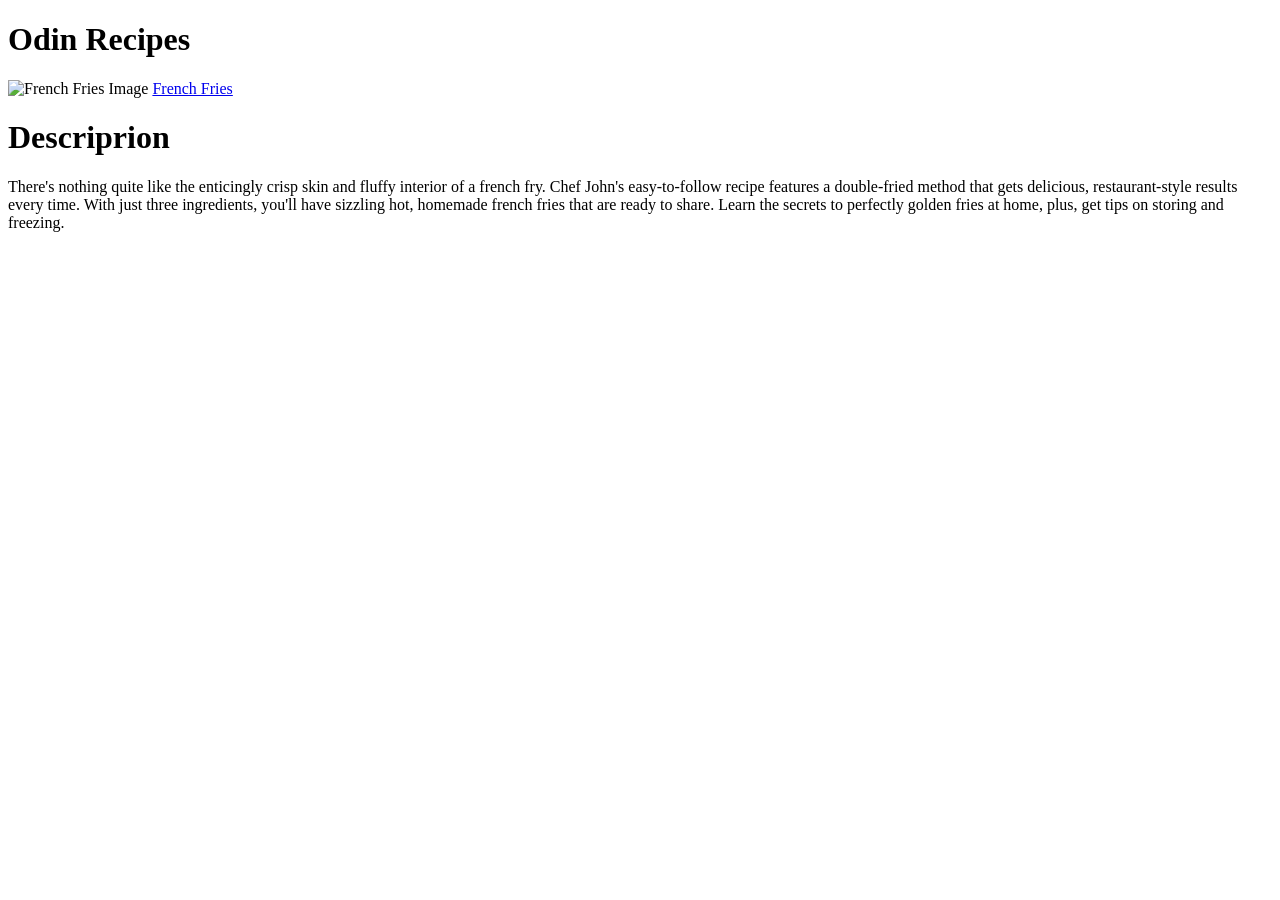
==== index.html @ 1cff0ad6 "Add image and food description" ====
<!DOCTYPE html>
<html lang="en">
<head>
    <meta charset="UTF-8">
    <meta http-equiv="X-UA-Compatible" content="IE=edge">
    <meta name="viewport" content="width=device-width, initial-scale=1.0">
    <title>Assignment TheOdinProject</title>
</head>
<body>
    <h1>Odin Recipes</h1>
    <img src="images/french-fries.jpg" alt="French Fries Image">
    <a href="recipes/french-fries.html">French Fries</a>
    <h1>Descriprion</h1>
    <p>There's nothing quite like the enticingly crisp skin and fluffy interior of a french fry. Chef John's easy-to-follow recipe features a double-fried method that gets delicious, restaurant-style results every time. With just three ingredients, you'll have sizzling hot, homemade french fries that are ready to share. Learn the secrets to perfectly golden fries at home, plus, get tips on storing and freezing. </p>
    

</body>
</html>
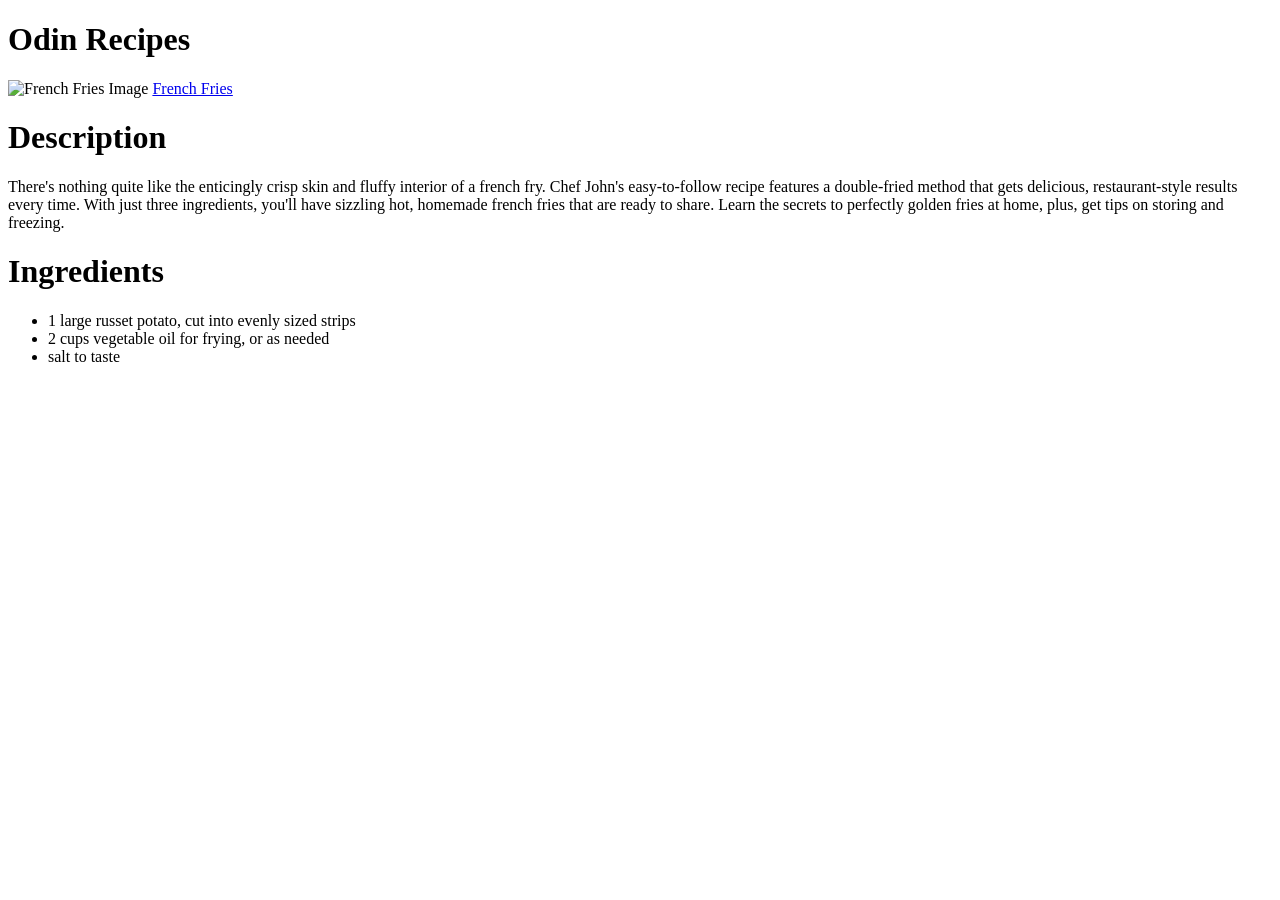
==== commit 43565b0c: "Add ingredients and Fix typo in description heading" ====
--- a/index.html
+++ b/index.html
@@ -10,9 +10,15 @@
     <h1>Odin Recipes</h1>
     <img src="images/french-fries.jpg" alt="French Fries Image">
     <a href="recipes/french-fries.html">French Fries</a>
-    <h1>Descriprion</h1>
+    <h1>Description</h1>
     <p>There's nothing quite like the enticingly crisp skin and fluffy interior of a french fry. Chef John's easy-to-follow recipe features a double-fried method that gets delicious, restaurant-style results every time. With just three ingredients, you'll have sizzling hot, homemade french fries that are ready to share. Learn the secrets to perfectly golden fries at home, plus, get tips on storing and freezing. </p>
-    
+
+    <h1>Ingredients</h1>
+    <ul>
+        <li>1 large russet potato, cut into evenly sized strips</li>
+        <li>2 cups vegetable oil for frying, or as needed</li>
+        <li>salt to taste</li>
+    </ul>
 
 </body>
 </html>
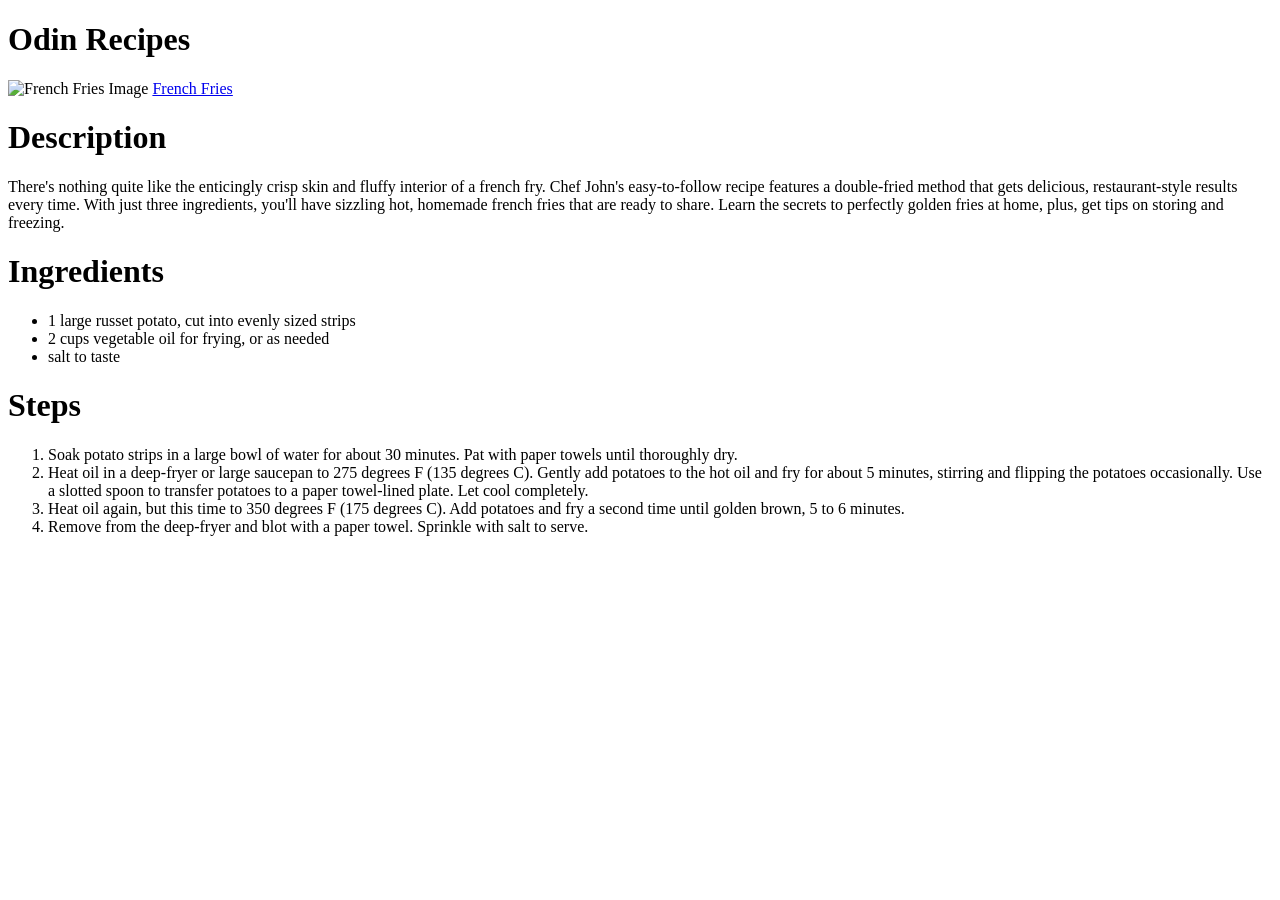
==== commit 39330959: "Add Steps" ====
--- a/index.html
+++ b/index.html
@@ -20,5 +20,13 @@
         <li>salt to taste</li>
     </ul>
 
+    <h1>Steps</h1>
+    <ol>
+        <li>Soak potato strips in a large bowl of water for about 30 minutes. Pat with paper towels until thoroughly dry. </li>
+        <li>Heat oil in a deep-fryer or large saucepan to 275 degrees F (135 degrees C). Gently add potatoes to the hot oil and fry for about 5 minutes, stirring and flipping the potatoes occasionally. Use a slotted spoon to transfer potatoes to a paper towel-lined plate. Let cool completely.</li>
+        <li>Heat oil again, but this time to 350 degrees F (175 degrees C). Add potatoes and fry a second time until golden brown, 5 to 6 minutes. </li>
+        <li>Remove from the deep-fryer and blot with a paper towel. Sprinkle with salt to serve. </li>
+    </ol>
+
 </body>
 </html>
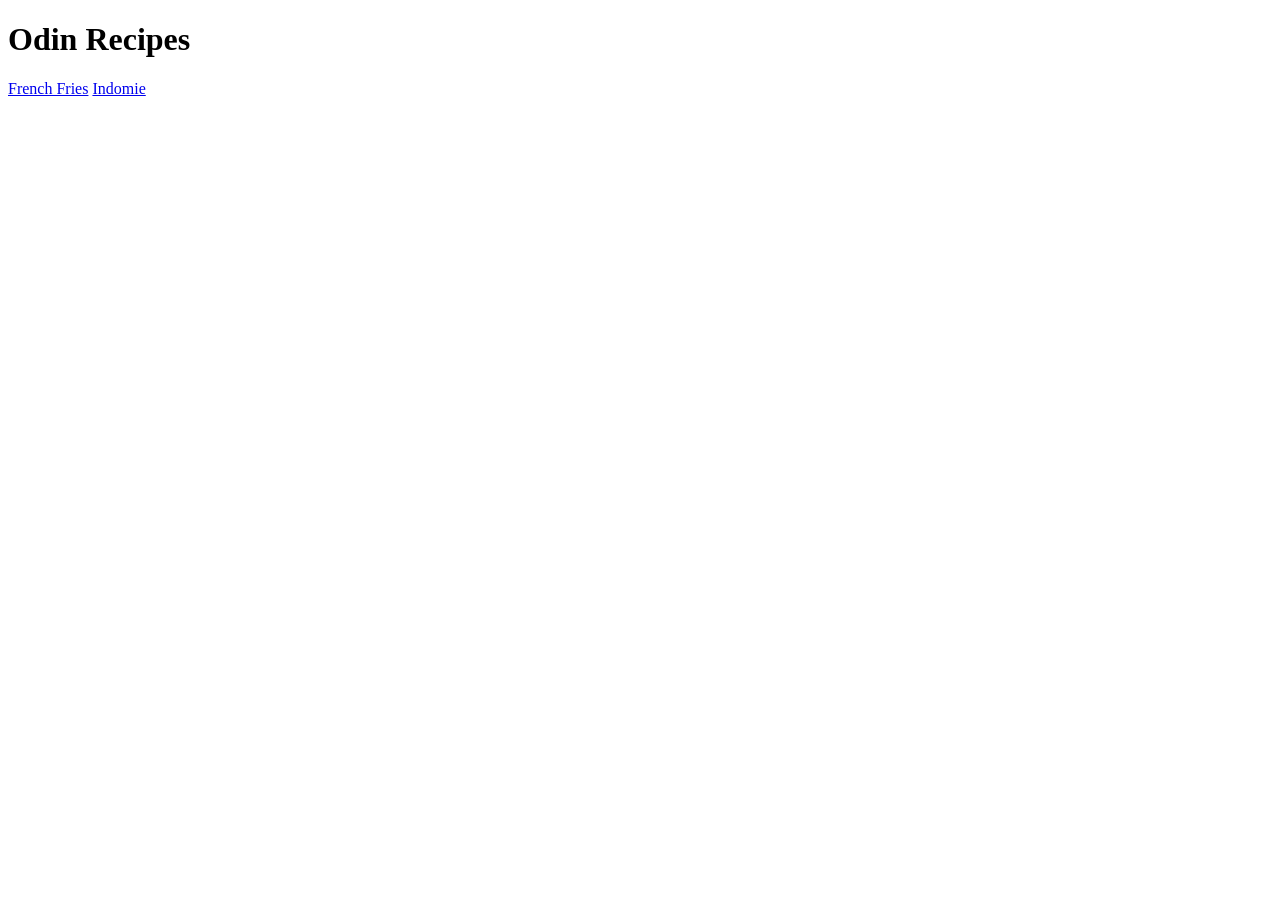
==== commit 31cac805: "Fix exchanged page between index.html and french-fries.html" ====
--- a/index.html
+++ b/index.html
@@ -8,25 +8,8 @@
 </head>
 <body>
     <h1>Odin Recipes</h1>
-    <img src="images/french-fries.jpg" alt="French Fries Image">
     <a href="recipes/french-fries.html">French Fries</a>
-    <h1>Description</h1>
-    <p>There's nothing quite like the enticingly crisp skin and fluffy interior of a french fry. Chef John's easy-to-follow recipe features a double-fried method that gets delicious, restaurant-style results every time. With just three ingredients, you'll have sizzling hot, homemade french fries that are ready to share. Learn the secrets to perfectly golden fries at home, plus, get tips on storing and freezing. </p>
-
-    <h1>Ingredients</h1>
-    <ul>
-        <li>1 large russet potato, cut into evenly sized strips</li>
-        <li>2 cups vegetable oil for frying, or as needed</li>
-        <li>salt to taste</li>
-    </ul>
-
-    <h1>Steps</h1>
-    <ol>
-        <li>Soak potato strips in a large bowl of water for about 30 minutes. Pat with paper towels until thoroughly dry. </li>
-        <li>Heat oil in a deep-fryer or large saucepan to 275 degrees F (135 degrees C). Gently add potatoes to the hot oil and fry for about 5 minutes, stirring and flipping the potatoes occasionally. Use a slotted spoon to transfer potatoes to a paper towel-lined plate. Let cool completely.</li>
-        <li>Heat oil again, but this time to 350 degrees F (175 degrees C). Add potatoes and fry a second time until golden brown, 5 to 6 minutes. </li>
-        <li>Remove from the deep-fryer and blot with a paper towel. Sprinkle with salt to serve. </li>
-    </ol>
+    <a href="recipes/indomie.html">Indomie</a>
 
 </body>
 </html>
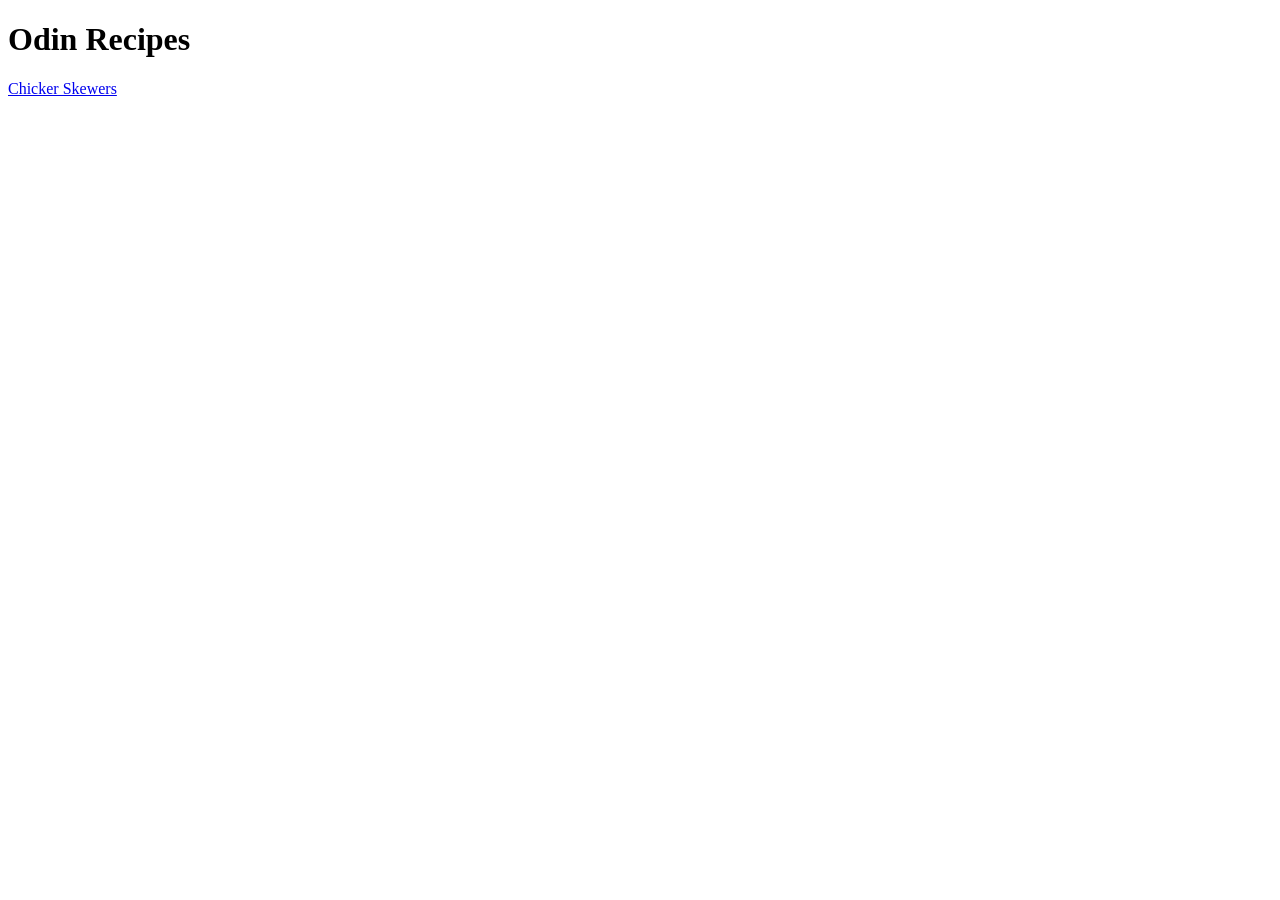
==== commit c41c26b9: "add new recipes link to index" ====
--- a/index.html
+++ b/index.html
@@ -2,14 +2,11 @@
 <html lang="en">
 <head>
     <meta charset="UTF-8">
-    <meta http-equiv="X-UA-Compatible" content="IE=edge">
     <meta name="viewport" content="width=device-width, initial-scale=1.0">
-    <title>Assignment TheOdinProject</title>
+    <title>Odin Recipes</title>
 </head>
 <body>
     <h1>Odin Recipes</h1>
-    <a href="recipes/french-fries.html">French Fries</a>
-    <a href="recipes/indomie.html">Indomie</a>
-
+    <a href="recipes/chickenSkewers.html">Chicker Skewers</a>
 </body>
 </html>
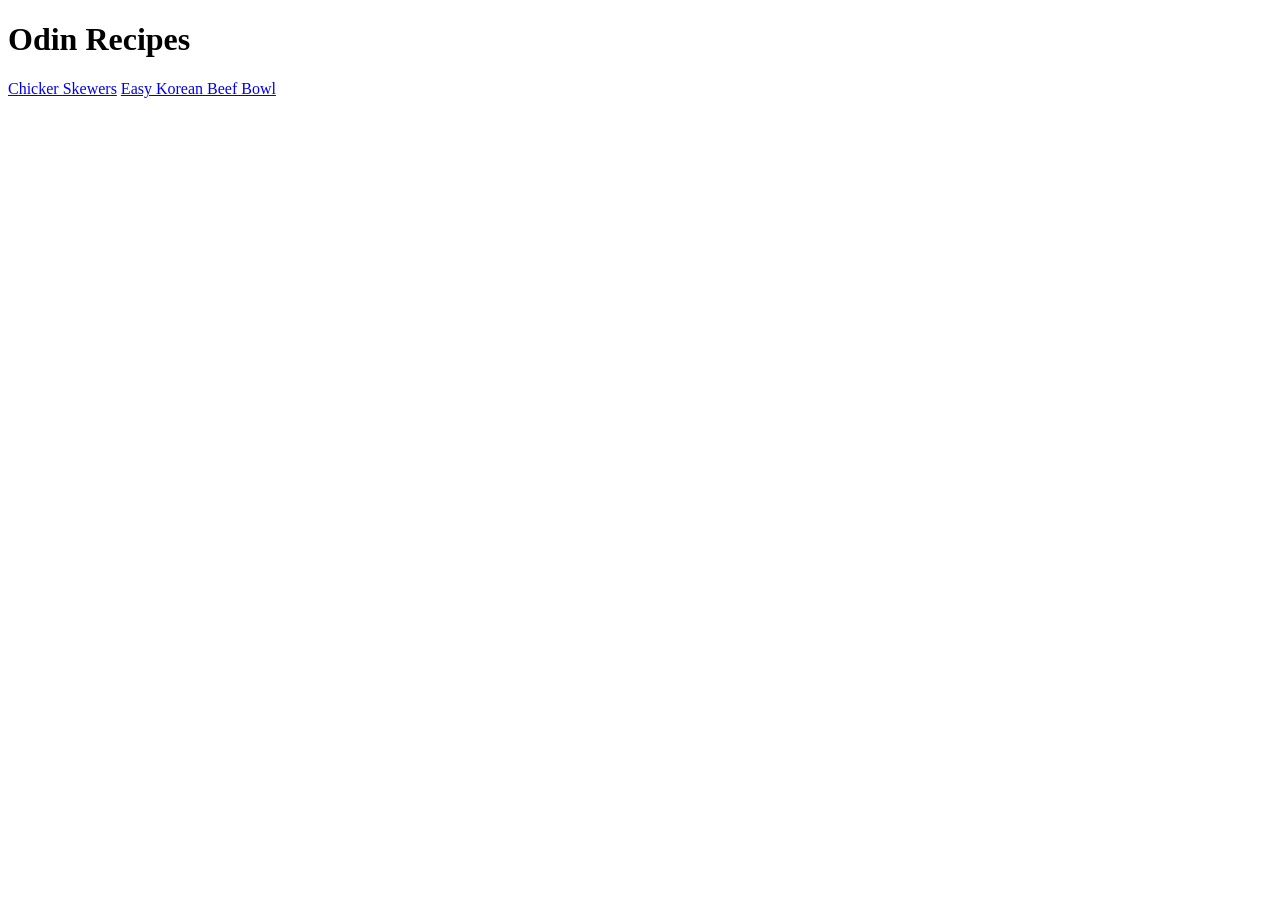
==== commit 0a9099fe: "modified:   index.html 	modified:   recipes/chickenSkewers.html 	new file:   recipes/koreanBeefBowl." ====
--- a/index.html
+++ b/index.html
@@ -8,5 +8,6 @@
 <body>
     <h1>Odin Recipes</h1>
     <a href="recipes/chickenSkewers.html">Chicker Skewers</a>
+    <a href="recipes/koreanBeefBowl.html">Easy Korean Beef Bowl</a>
 </body>
 </html>
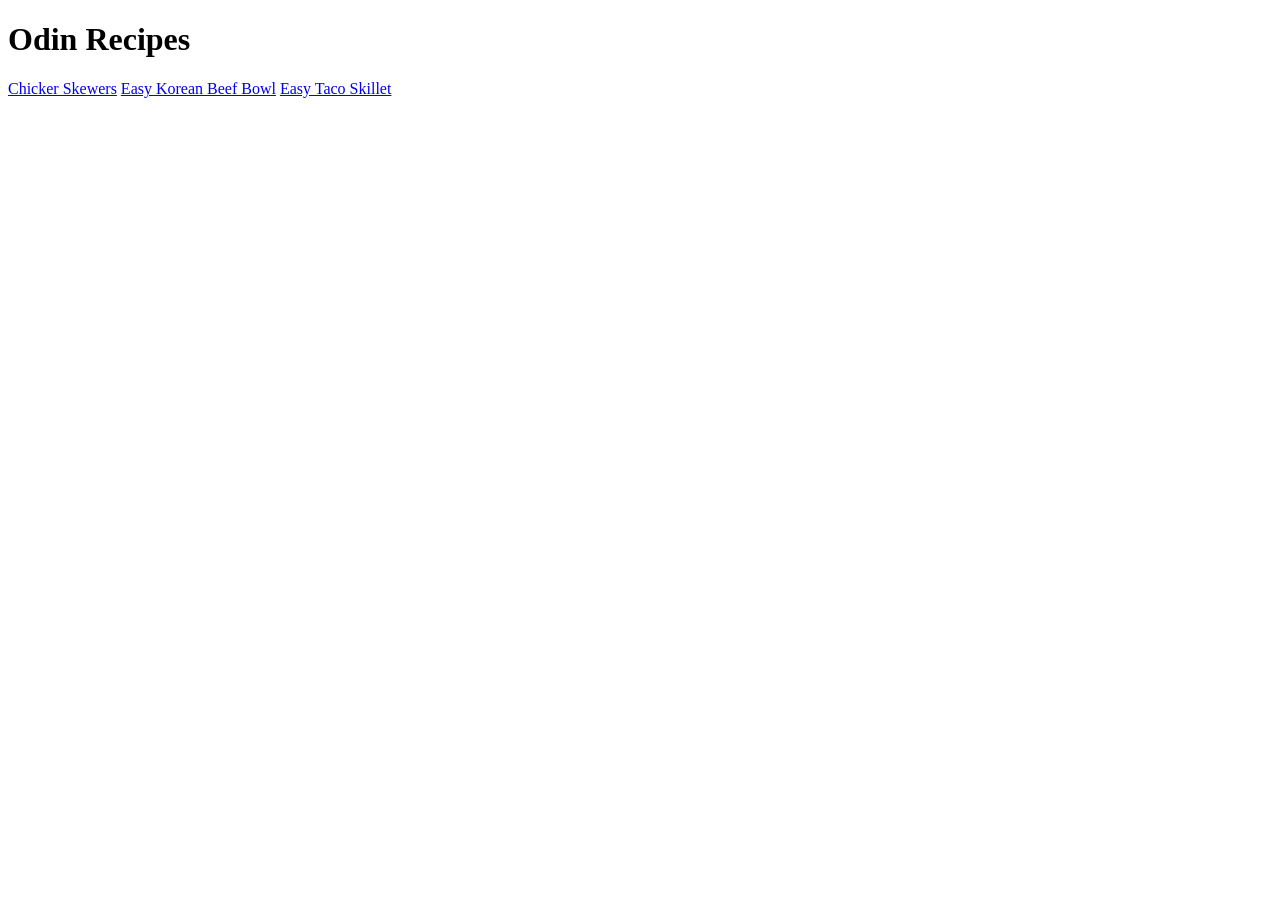
==== commit a5eb3c4c: "add new recipes" ====
--- a/index.html
+++ b/index.html
@@ -9,5 +9,6 @@
     <h1>Odin Recipes</h1>
     <a href="recipes/chickenSkewers.html">Chicker Skewers</a>
     <a href="recipes/koreanBeefBowl.html">Easy Korean Beef Bowl</a>
+    <a href="recipes/easyTacoSkiller.html">Easy Taco Skillet</a>
 </body>
 </html>
